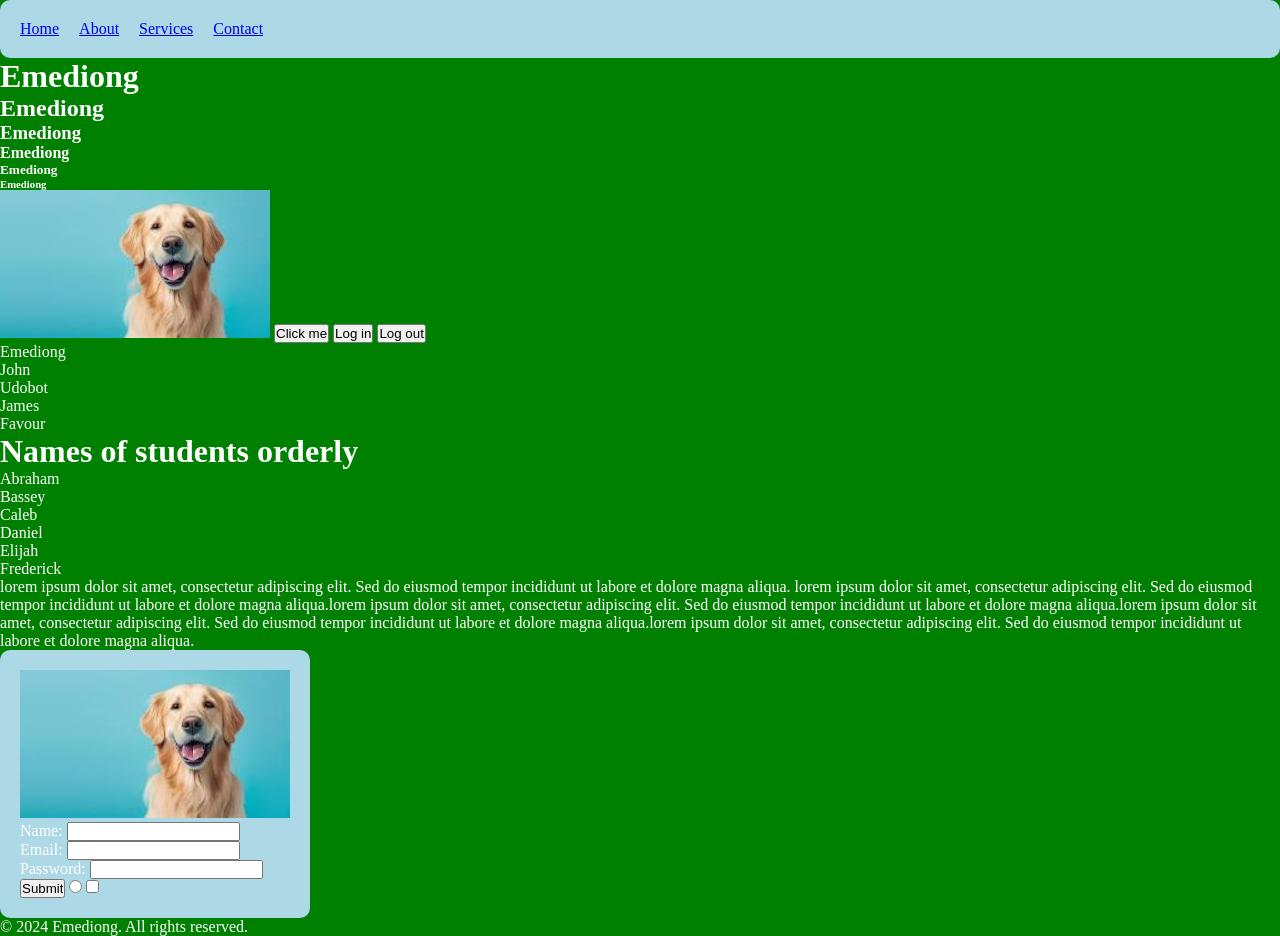
==== index.html @ 9dd8e67d "first commit" ====
<!doctype html>
<html lang="en">
  <head>
    <meta charset="UTF-8" />
    <meta name="viewport" content="width=device-width, initial-scale=1.0" />
    <link rel="icon" href="dogImg.jpeg" type="image/x-icon"/>
    <link rel="stylesheet" href="styles.css" />
    <title>Emediong</title>
  </head>

  <body>

    <header style="background-color: lightblue; padding: 20px; border-radius: 10px;">
        <nav style="display: flex; justify-content: space-between; align-items: center;">
            <ul style="list-style: none; display: flex; gap: 20px;">
            <li><a href="#">Home</a></li>
            <li><a href="#">About</a></li>
            <li><a href="#">Services</a></li>
            <li><a href="https://google.com">Contact</a></li>
            </ul>
        </nav>
    </header>

    <!-- h1 to h6 -->
    <h1>Emediong</h1>
    <h2>Emediong</h2>
    <h3>Emediong</h3>
    <h4>Emediong</h4>
    <h5>Emediong</h5>
    <h6>Emediong</h6>

    <img src="dogImg.jpeg" alt="dog" />

  
    <!-- buttons -->
    <button>Click me</button>
    <button>Log in</button>
    <button>Log out</button>

    <!-- list -->
    <!-- ol - ordered list
    ul - unordered list -->
    <!-- li - list item -->

    <ul>
      <li>Emediong</li>
      <li>John</li>
      <li>Udobot</li>
      <li>James</li>
      <li>Favour</li>
    </ul>

    <h1>Names of students orderly</h1>
    <ol>
        <li>Abraham</li>
        <li>Bassey</li>
        <li>Caleb</li>
        <li>Daniel</li>
        <li>Elijah</li>
        <li>Frederick</li>
        
    </ol>


    <!-- paragraph -->
    <p>
      lorem ipsum dolor sit amet, consectetur adipiscing elit. Sed do eiusmod
      tempor incididunt ut labore et dolore magna aliqua. lorem ipsum dolor sit
      amet, consectetur adipiscing elit. Sed do eiusmod tempor incididunt ut
      labore et dolore magna aliqua.lorem ipsum dolor sit amet, consectetur
      adipiscing elit. Sed do eiusmod tempor incididunt ut labore et dolore
      magna aliqua.lorem ipsum dolor sit amet, consectetur adipiscing elit. Sed
      do eiusmod tempor incididunt ut labore et dolore magna aliqua.lorem ipsum
      dolor sit amet, consectetur adipiscing elit. Sed do eiusmod tempor
      incididunt ut labore et dolore magna aliqua.
    </p>

    <!-- divs and forms -->
    <div style="background-color: lightblue; padding: 20px; border-radius: 10px; width:fit-content">
         <img src="dogImg.jpeg" alt="dog1" />
        <form>
          <label for="name">Name:</label>
          <input type="text" id="name" name="name" />
          <br />
          <label for="email">Email:</label>
          <input type="email" id="email" name="email" />
          <br />
          <label for="password">Password:</label>
          <input type="password" placeholder=""password />
            <br />
          <input type="submit" value="Submit" />
          <input type="radio" value="Reset" />
          <input type="checkbox" value="Reset" />
        </form>
    </div>


    <!-- footer -->
    <footer>
        <p>&copy; 2024 Emediong. All rights reserved.</p>
    </footer>

  </body>

</html>
---- styles.css ----
*{
    margin: 0;
    padding: 0; 
}
body{
    background-color: green;
    color: white;
}
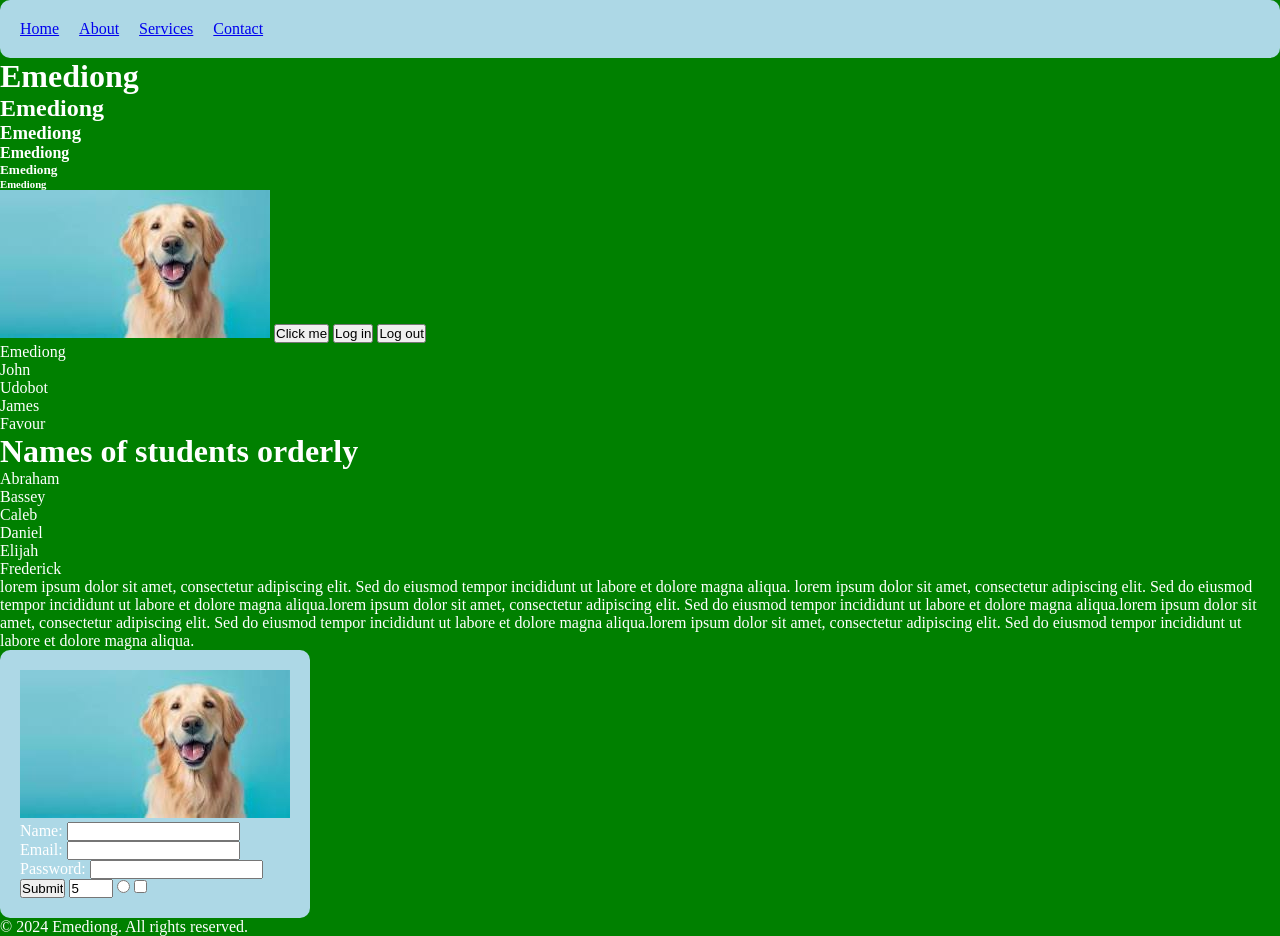
==== commit 85994dee: "added more meta tags, improved form" ====
--- a/index.html
+++ b/index.html
@@ -3,22 +3,32 @@
   <head>
     <meta charset="UTF-8" />
     <meta name="viewport" content="width=device-width, initial-scale=1.0" />
-    <link rel="icon" href="dogImg.jpeg" type="image/x-icon"/>
+    <meta name="description" content="Learn HTML step by step" />
+    <meta name="keywords" content="HTML, beginner, web development" />
+    <meta name="author" content="Emediong Chris" />
+    <link rel="icon" href="dogImg.jpeg" type="image/x-icon" />
     <link rel="stylesheet" href="styles.css" />
-    <title>Emediong</title>
+    <title>Emediong Website</title>
   </head>
 
   <body>
-
-    <header style="background-color: lightblue; padding: 20px; border-radius: 10px;">
-        <nav style="display: flex; justify-content: space-between; align-items: center;">
-            <ul style="list-style: none; display: flex; gap: 20px;">
-            <li><a href="#">Home</a></li>
-            <li><a href="#">About</a></li>
-            <li><a href="#">Services</a></li>
-            <li><a href="https://google.com">Contact</a></li>
-            </ul>
-        </nav>
+    <header
+      style="background-color: lightblue; padding: 20px; border-radius: 10px"
+    >
+      <nav
+        style="
+          display: flex;
+          justify-content: space-between;
+          align-items: center;
+        "
+      >
+        <ul style="list-style: none; display: flex; gap: 20px">
+          <li><a href="#">Home</a></li>
+          <li><a href="#">About</a></li>
+          <li><a href="#">Services</a></li>
+          <li><a href="https://google.com">Contact</a></li>
+        </ul>
+      </nav>
     </header>
 
     <!-- h1 to h6 -->
@@ -31,7 +41,6 @@
 
     <img src="dogImg.jpeg" alt="dog" />
 
-  
     <!-- buttons -->
     <button>Click me</button>
     <button>Log in</button>
@@ -52,15 +61,13 @@
 
     <h1>Names of students orderly</h1>
     <ol>
-        <li>Abraham</li>
-        <li>Bassey</li>
-        <li>Caleb</li>
-        <li>Daniel</li>
-        <li>Elijah</li>
-        <li>Frederick</li>
-        
+      <li>Abraham</li>
+      <li>Bassey</li>
+      <li>Caleb</li>
+      <li>Daniel</li>
+      <li>Elijah</li>
+      <li>Frederick</li>
     </ol>
-
 
     <!-- paragraph -->
     <p>
@@ -76,30 +83,41 @@
     </p>
 
     <!-- divs and forms -->
-    <div style="background-color: lightblue; padding: 20px; border-radius: 10px; width:fit-content">
-         <img src="dogImg.jpeg" alt="dog1" />
-        <form>
-          <label for="name">Name:</label>
-          <input type="text" id="name" name="name" />
-          <br />
-          <label for="email">Email:</label>
-          <input type="email" id="email" name="email" />
-          <br />
-          <label for="password">Password:</label>
-          <input type="password" placeholder=""password />
-            <br />
-          <input type="submit" value="Submit" />
-          <input type="radio" value="Reset" />
-          <input type="checkbox" value="Reset" />
-        </form>
+    <div
+      style="
+        background-color: lightblue;
+        padding: 20px;
+        border-radius: 10px;
+        width: fit-content;
+      "
+    >
+      <img src="dogImg.jpeg" alt="dog1" />
+      <form>
+        <label for="name">Name:</label>
+        <input type="text" id="name" name="name" />
+        <br />
+        <label for="email">Email:</label>
+        <input type="email" id="email" name="email" />
+        <br />
+        <label for="password">Password:</label>
+        <input
+          type="password"
+          id="password"
+          name="password"
+          placeholder=""
+          password
+        />
+        <br />
+        <input type="submit" value="Submit" />
+        <input type="number" min="1" max="10" value="5" />
+        <input type="radio" value="Reset" />
+        <input type="checkbox" value="Reset" />
+      </form>
     </div>
-
 
     <!-- footer -->
     <footer>
-        <p>&copy; 2024 Emediong. All rights reserved.</p>
+      <p>&copy; 2024 Emediong. All rights reserved.</p>
     </footer>
-
   </body>
-
 </html>
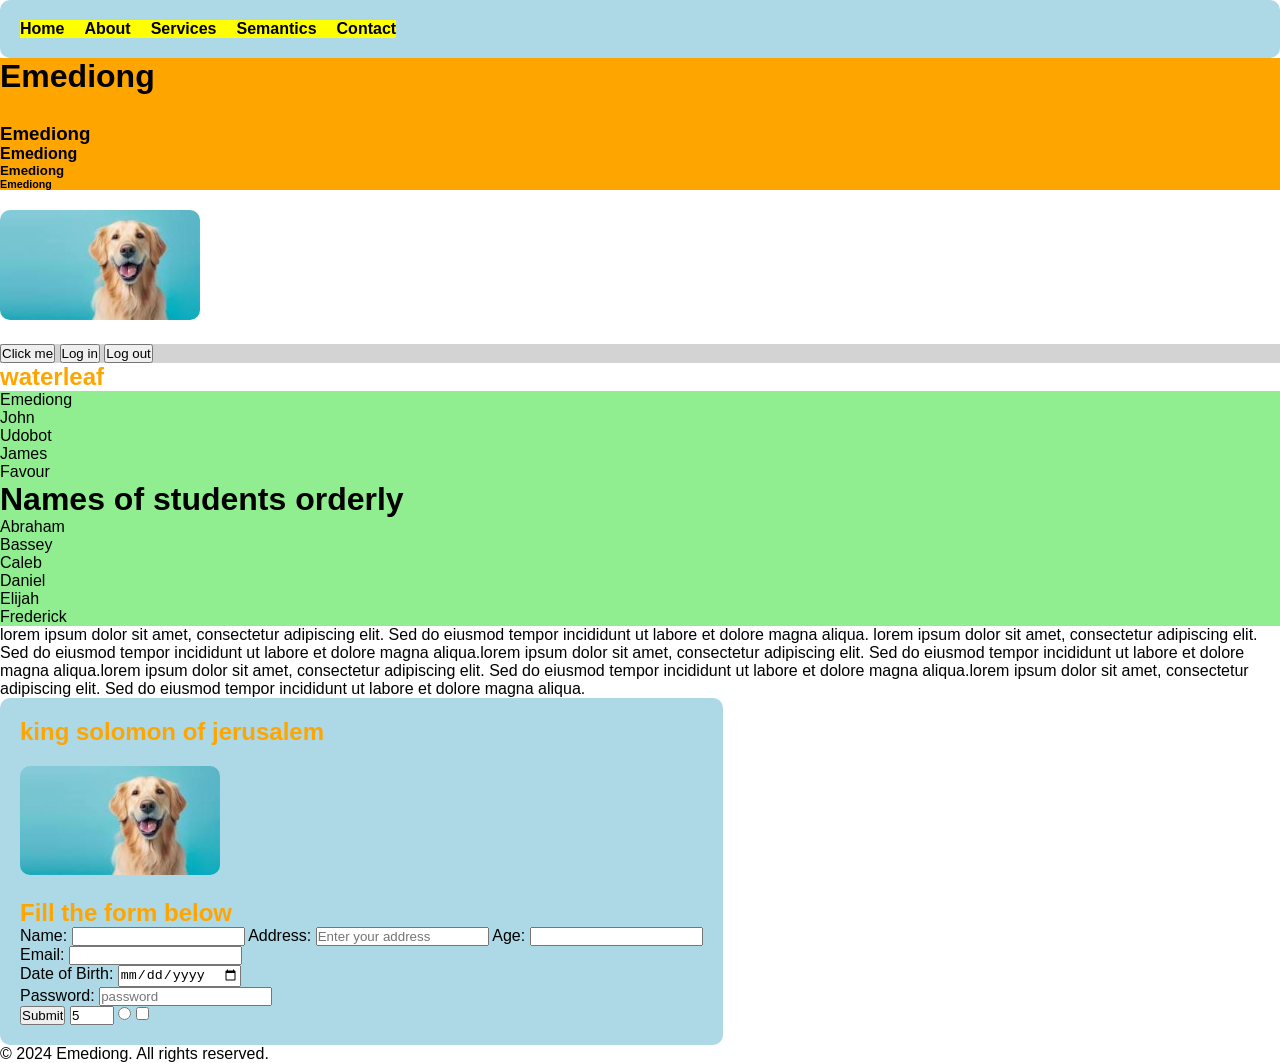
==== commit f9c69717: "added more files" ====
--- a/index.html
+++ b/index.html
@@ -10,6 +10,55 @@
     <link rel="stylesheet" href="styles.css" />
     <title>Emediong Website</title>
   </head>
+  
+<style>
+  body {
+    font-family: Arial, sans-serif;
+    margin: 0;
+    padding: 0;
+  }
+
+  header {
+    background-color: lightblue;
+    padding: 20px;
+    border-radius: 10px;
+  }
+
+  nav ul {
+    list-style: none;
+    display: flex;
+    gap: 20px;
+  }
+
+  nav ul li a {
+    text-decoration: none;
+    color: black;
+    font-weight: bold;
+  }
+  img {
+    width: 200px;
+    height: auto;
+    border-radius: 10px;
+    margin: 20px 0;
+  }
+
+  h2{
+    color:orange;
+  }
+  
+  #list1{
+    background-color: orange;
+  } 
+  #list2{
+    background-color: purple;
+  } 
+
+  .headingVariation{
+    background-color: yellow;
+  }
+
+</style>
+
 
   <body>
     <header
@@ -22,36 +71,41 @@
           align-items: center;
         "
       >
-        <ul style="list-style: none; display: flex; gap: 20px">
+        <ul class="headingVariation">
           <li><a href="#">Home</a></li>
           <li><a href="#">About</a></li>
           <li><a href="#">Services</a></li>
+          <li><a href="semantic.html">Semantics</a></li>
           <li><a href="https://google.com">Contact</a></li>
         </ul>
       </nav>
     </header>
 
     <!-- h1 to h6 -->
-    <h1>Emediong</h1>
-    <h2>Emediong</h2>
-    <h3>Emediong</h3>
-    <h4>Emediong</h4>
-    <h5>Emediong</h5>
-    <h6>Emediong</h6>
+     <div id="list1" >
+       <h1>Emediong</h1>
+       <h2>Emediong</h2>
+       <h3>Emediong</h3>
+       <h4>Emediong</h4>
+       <h5>Emediong</h5>
+       <h6>Emediong</h6>
+
+     </div>
 
     <img src="dogImg.jpeg" alt="dog" />
 
     <!-- buttons -->
-    <button>Click me</button>
-    <button>Log in</button>
-    <button>Log out</button>
-
-    <!-- list -->
-    <!-- ol - ordered list
-    ul - unordered list -->
-    <!-- li - list item -->
-
-    <ul>
+     <div style="background-color: lightgrey;">
+       <button>Click me</button>
+       <button>Log in</button>
+       <button>Log out</button>
+     </div>
+
+     <h2>waterleaf</h2>
+
+
+     <div style="background-color: lightgreen;">
+       <ul>
       <li>Emediong</li>
       <li>John</li>
       <li>Udobot</li>
@@ -68,6 +122,8 @@
       <li>Elijah</li>
       <li>Frederick</li>
     </ol>
+     </div>
+   
 
     <!-- paragraph -->
     <p>
@@ -91,21 +147,39 @@
         width: fit-content;
       "
     >
+
+      <h2>king solomon of jerusalem</h2>
+
       <img src="dogImg.jpeg" alt="dog1" />
-      <form>
+      
+
+      <h2>Fill the form below</h2>
+      <form method="post">
         <label for="name">Name:</label>
         <input type="text" id="name" name="name" />
+       
+        <label for="address">Address:</label>
+        <input type="text" id="address" name="address" placeholder="Enter your address" />
+
+        <label for="age">Age:</label>
+        <input type="text" id="age" name="age_of_emediong" />
+
         <br />
         <label for="email">Email:</label>
         <input type="email" id="email" name="email" />
+        <br />
+
+        <label for="dob">Date of Birth:</label>
+        <input type="date" id="dob" name="dob" />
+
         <br />
         <label for="password">Password:</label>
         <input
           type="password"
           id="password"
           name="password"
-          placeholder=""
-          password
+          placeholder="password"
+          
         />
         <br />
         <input type="submit" value="Submit" />
@@ -113,6 +187,7 @@
         <input type="radio" value="Reset" />
         <input type="checkbox" value="Reset" />
       </form>
+
     </div>
 
     <!-- footer -->
@@ -121,3 +196,6 @@
     </footer>
   </body>
 </html>
+
+
+
--- a/styles.css
+++ b/styles.css
@@ -2,8 +2,4 @@
     margin: 0;
     padding: 0; 
 }
-body{
-    background-color: green;
-    color: white;
-}
 
